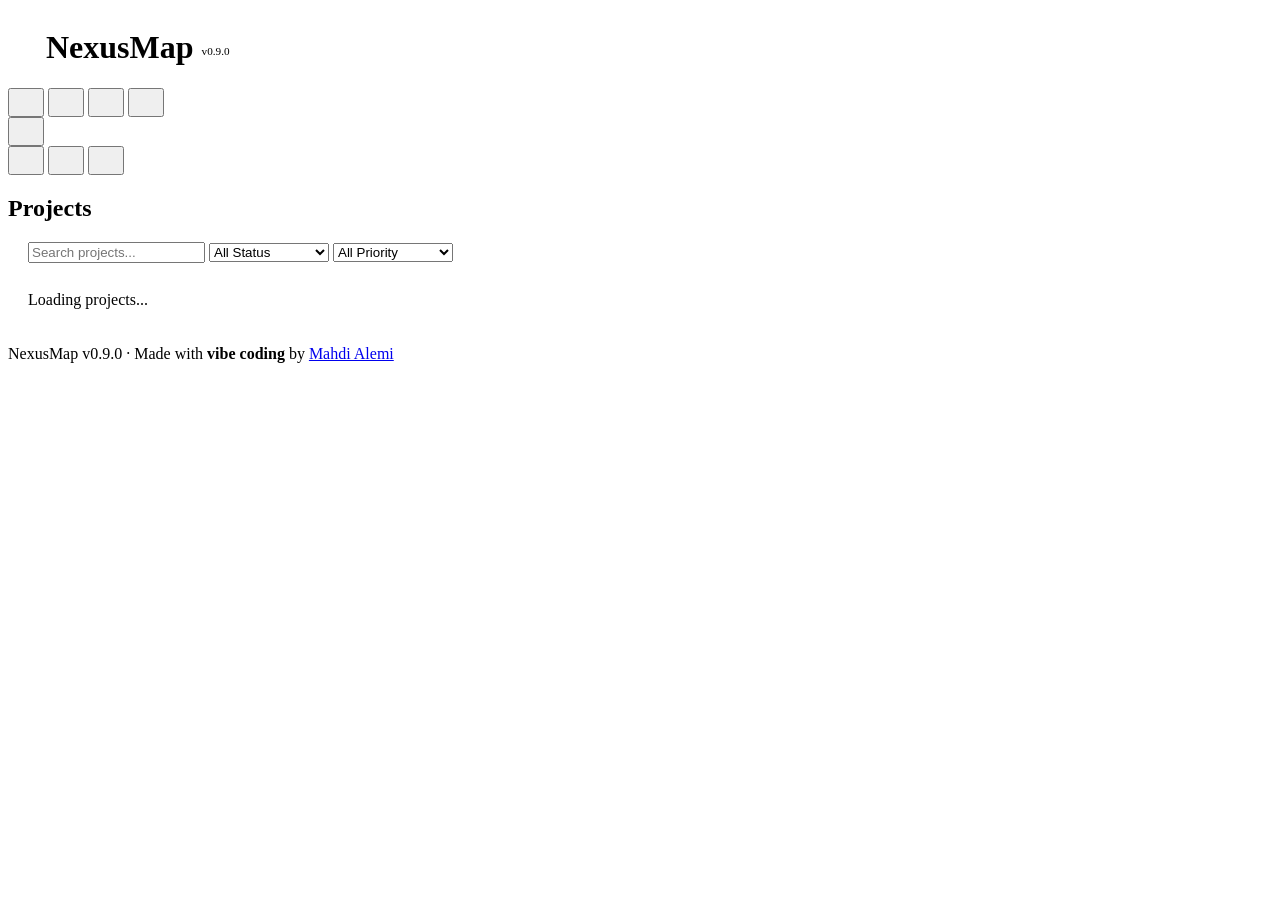
==== web/pages/index.html @ 62e46248 "fix: full IP in topology nodes, loading states, modal backdrop close, print stylesheet, CSRF meta ta" ====
<!DOCTYPE html>
<html lang="en">
<head>
    <meta charset="UTF-8">
    <meta name="viewport" content="width=device-width, initial-scale=1.0">
    <title>Projects - NexusMap</title>
    <link rel="icon" href="/static/favicon.svg" type="image/svg+xml">
    <link rel="stylesheet" href="/static/css/app.css">
    <meta name="csrf-token" content="{{.CSRFToken}}">
</head>
<body>
        <div class="header">
        <a href="/" style="display:flex;align-items:center;gap:10px;text-decoration:none;color:inherit;">
            <svg width="28" height="28" viewBox="0 0 32 32"><use href="#icon-logo"/></svg>
            <h1>NexusMap <span style="font-size:0.7rem;font-weight:400;color:var(--text-muted);vertical-align:middle;">v0.9.0</span></h1>
        </a>
        <div class="header-nav">
            <span id="user-info"></span>
        </div>
    </div>

    <div class="project-body">
        <nav class="sidebar">
            <button class="sidebar-btn" title="All Projects" data-action="showAllProjects">
                <svg width="20" height="20" viewBox="0 0 24 24" fill="none" stroke="currentColor" stroke-width="2" stroke-linecap="round" stroke-linejoin="round"><use href="#icon-folder"/></svg>
            </button>
            <button class="sidebar-btn" title="New Project" data-action="showCreateModal">
                <svg width="20" height="20" viewBox="0 0 24 24" fill="none" stroke="currentColor" stroke-width="2" stroke-linecap="round" stroke-linejoin="round"><use href="#icon-plus"/></svg>
            </button>
            <button class="sidebar-btn" title="Global Stats" data-action="showGlobalStats">
                <svg width="20" height="20" viewBox="0 0 24 24" fill="none" stroke="currentColor" stroke-width="2" stroke-linecap="round" stroke-linejoin="round"><use href="#icon-bar-chart"/></svg>
            </button>
            <button class="sidebar-btn" title="Tags" data-action="showTagCloud">
                <svg width="20" height="20" viewBox="0 0 24 24" fill="none" stroke="currentColor" stroke-width="2" stroke-linecap="round" stroke-linejoin="round"><use href="#icon-tag"/></svg>
            </button>
            <div class="sidebar-spacer"></div>
            <div class="sidebar-separator"></div>
            <div class="notif-wrap">
                <button class="sidebar-btn" data-action="toggleNotifications" title="Notifications">
                    <svg width="20" height="20" viewBox="0 0 24 24" fill="none" stroke="currentColor" stroke-width="2" stroke-linecap="round" stroke-linejoin="round"><use href="#icon-bell"/></svg>
                    <span class="notif-badge" id="notif-badge" style="display:none;">0</span>
                </button>
                <div class="notif-dropdown" id="notif-dropdown" style="display:none;">
                    <div class="notif-dropdown-header">
                        <span>Notifications</span>
                        <button class="notif-mark-btn" data-action="markNotifsRead">Mark all read</button>
                    </div>
                    <div class="notif-list" id="notif-list">
                        <div class="notif-empty">No notifications</div>
                    </div>
                </div>
            </div>
            <button class="sidebar-btn" title="About" data-action="showAboutModal">
                <svg width="20" height="20" viewBox="0 0 24 24" fill="none" stroke="currentColor" stroke-width="2" stroke-linecap="round" stroke-linejoin="round"><use href="#icon-info"/></svg>
            </button>
            <button class="sidebar-btn" title="Toggle Theme" data-action="toggleTheme">
                <svg width="20" height="20" viewBox="0 0 24 24" fill="none" stroke="currentColor" stroke-width="2" stroke-linecap="round" stroke-linejoin="round"><use href="#icon-moon"/></svg>
            </button>
            <button class="sidebar-btn" id="admin-link" title="Admin" data-action="goToAdmin" style="display:none;">
                <svg width="20" height="20" viewBox="0 0 24 24" fill="none" stroke="currentColor" stroke-width="2" stroke-linecap="round" stroke-linejoin="round"><use href="#icon-shield"/></svg>
            </button>
            <button class="sidebar-btn" title="Logout" data-action="logout">
                <svg width="20" height="20" viewBox="0 0 24 24" fill="none" stroke="currentColor" stroke-width="2" stroke-linecap="round" stroke-linejoin="round"><use href="#icon-logout"/></svg>
            </button>
        </nav>
        <div class="main-area">
            <div id="toast-container" class="toast-container"></div>

            <div class="card">
                <div class="card-header">
                    <h2 class="card-title">Projects</h2>
                </div>

                <div class="toolbar" style="padding:0 20px 12px;">
                    <input type="text" id="search-projects" class="form-control search-box" placeholder="Search projects..." data-action="filterProjects">
                    <select id="filter-status" class="form-control" data-action="filterProjects" style="width:auto;min-width:120px;">
                        <option value="">All Status</option>
                        <option value="active">Active</option>
                        <option value="archived">Archived</option>
                        <option value="completed">Completed</option>
                    </select>
                    <select id="filter-priority" class="form-control" data-action="filterProjects" style="width:auto;min-width:120px;">
                        <option value="">All Priority</option>
                        <option value="low">Low</option>
                        <option value="medium">Medium</option>
                        <option value="high">High</option>
                        <option value="critical">Critical</option>
                    </select>
                </div>

                <div id="projects-grid" class="grid grid-3" style="padding:0 20px 20px;">
                    <div class="empty-state">
                        <div class="spinner"></div>
                        <p>Loading projects...</p>
                    </div>
                </div>
            </div>
        </div>
    </div>

    <!-- Create Project Modal -->
    <div id="create-modal" class="modal-overlay" style="display: none;">
        <div class="modal" style="max-width: 520px;">
            <div class="modal-header">
                <div style="display:flex;align-items:center;gap:12px;">
                    <div style="width:40px;height:40px;border-radius:10px;background:rgba(59,130,246,0.15);display:flex;align-items:center;justify-content:center;">
                        <svg width="20" height="20" viewBox="0 0 24 24" fill="none" stroke="currentColor" stroke-width="2" style="color:var(--accent);"><use href="#icon-folder-plus"/></svg>
                    </div>
                    <div>
                        <h3 style="margin:0;">New Project</h3>
                        <p style="font-size:0.8rem;color:var(--text-muted);margin:0;">Create a project to organize your scans</p>
                    </div>
                </div>
            </div>
            <form id="create-form" style="padding: 20px 20px 24px;">
                <div class="form-group">
                    <label>Project Name</label>
                    <input type="text" id="project-name" class="form-control" required placeholder="e.g. Network Audit Q1" autocomplete="off">
                </div>
                <div class="form-group">
                    <label>Description <span style="color:var(--text-muted);">(optional)</span></label>
                    <textarea id="project-desc" class="form-control" rows="2" placeholder="Brief description..." style="resize:vertical;min-height:50px;"></textarea>
                </div>
                <div style="display:grid;grid-template-columns:1fr 1fr;gap:12px;">
                    <div class="form-group">
                        <label>Status</label>
                        <select id="create-status" class="form-control">
                            <option value="active">Active</option>
                            <option value="archived">Archived</option>
                            <option value="completed">Completed</option>
                        </select>
                    </div>
                    <div class="form-group">
                        <label>Priority</label>
                        <select id="create-priority" class="form-control">
                            <option value="low">Low</option>
                            <option value="medium" selected>Medium</option>
                            <option value="high">High</option>
                            <option value="critical">Critical</option>
                        </select>
                    </div>
                    <div class="form-group">
                        <label>Client <span style="color:var(--text-muted);">(optional)</span></label>
                        <input type="text" id="create-client" class="form-control" placeholder="e.g. Acme Corp">
                    </div>
                    <div class="form-group">
                        <label>Owner</label>
                        <select id="create-owner" class="form-control"></select>
                    </div>
                    <div class="form-group">
                        <label>Tags <span style="color:var(--text-muted);">(comma-separated)</span></label>
                        <input type="text" id="create-tags" class="form-control" placeholder="e.g. external,urgent">
                    </div>
                    <div class="form-group">
                        <label>Due Date <span style="color:var(--text-muted);">(optional)</span></label>
                        <input type="date" id="create-due" class="form-control">
                    </div>
                </div>
                <div id="create-error" style="padding:10px 12px;background:rgba(239,68,68,0.1);border-radius:8px;color:#ef4444;font-size:0.85rem;margin-bottom:16px;display:none;"></div>
                <div style="display: flex; gap: 10px; justify-content: flex-end;">
                    <button type="button" class="btn btn-secondary" data-action="hideCreateModal">Cancel</button>
                    <button type="submit" class="btn btn-primary">
                        <svg width="14" height="14" viewBox="0 0 24 24" fill="none" stroke="currentColor" stroke-width="2" style="vertical-align:-1px;margin-right:4px;"><use href="#icon-folder-plus"/></svg>
                        Create Project
                    </button>
                </div>
            </form>
        </div>
    </div>

    <!-- Edit Project Modal -->
    <div id="edit-modal" class="modal-overlay" style="display: none;">
        <div class="modal" style="max-width: 520px;">
            <div class="modal-header">
                <div style="display:flex;align-items:center;gap:12px;">
                    <div style="width:40px;height:40px;border-radius:10px;background:rgba(59,130,246,0.15);display:flex;align-items:center;justify-content:center;">
                        <svg width="20" height="20" viewBox="0 0 24 24" fill="none" stroke="currentColor" stroke-width="2" style="color:var(--accent);"><use href="#icon-edit"/></svg>
                    </div>
                    <div>
                        <h3 style="margin:0;">Edit Project</h3>
                        <p style="font-size:0.8rem;color:var(--text-muted);margin:0;">Update project details</p>
                    </div>
                </div>
                <button class="modal-close" data-action="hideEditProjectModal">&times;</button>
            </div>
            <form id="edit-form" style="padding: 20px 20px 24px;">
                <input type="hidden" id="edit-project-id">
                <div class="form-group">
                    <label>Project Name</label>
                    <input type="text" id="edit-project-name" class="form-control" required autocomplete="off">
                </div>
                <div class="form-group">
                    <label>Description <span style="color:var(--text-muted);">(optional)</span></label>
                    <textarea id="edit-project-desc" class="form-control" rows="2" style="resize:vertical;min-height:50px;"></textarea>
                </div>
                <div style="display:grid;grid-template-columns:1fr 1fr;gap:12px;">
                    <div class="form-group">
                        <label>Status</label>
                        <select id="edit-status" class="form-control">
                            <option value="active">Active</option>
                            <option value="archived">Archived</option>
                            <option value="completed">Completed</option>
                        </select>
                    </div>
                    <div class="form-group">
                        <label>Priority</label>
                        <select id="edit-priority" class="form-control">
                            <option value="low">Low</option>
                            <option value="medium">Medium</option>
                            <option value="high">High</option>
                            <option value="critical">Critical</option>
                        </select>
                    </div>
                    <div class="form-group">
                        <label>Client <span style="color:var(--text-muted);">(optional)</span></label>
                        <input type="text" id="edit-client" class="form-control" placeholder="e.g. Acme Corp">
                    </div>
                    <div class="form-group">
                        <label>Owner</label>
                        <select id="edit-owner" class="form-control"></select>
                    </div>
                    <div class="form-group">
                        <label>Tags <span style="color:var(--text-muted);">(comma-separated)</span></label>
                        <input type="text" id="edit-tags" class="form-control" placeholder="e.g. external,urgent">
                    </div>
                    <div class="form-group">
                        <label>Due Date <span style="color:var(--text-muted);">(optional)</span></label>
                        <input type="date" id="edit-due" class="form-control">
                    </div>
                </div>
                <div id="edit-error" style="padding:10px 12px;background:rgba(239,68,68,0.1);border-radius:8px;color:#ef4444;font-size:0.85rem;margin-bottom:16px;display:none;"></div>
                <div style="display: flex; gap: 10px; justify-content: flex-end;">
                    <button type="button" class="btn btn-secondary" data-action="hideEditProjectModal">Cancel</button>
                    <button type="submit" class="btn btn-primary">Save Changes</button>
                </div>
            </form>
        </div>
    </div>

    <!-- Delete Confirm Modal -->
    <div id="delete-modal" class="modal-overlay" style="display: none;">
        <div class="modal" style="max-width: 420px;">
            <div class="modal-header">
                <h3>Delete Project</h3>
                <button class="modal-close" data-action="hideDeleteModal">&times;</button>
            </div>
            <div style="padding: 24px;">
                <p style="margin-bottom: 20px; line-height: 1.6;">Are you sure you want to delete <strong id="delete-project-name"></strong>? This action cannot be undone and will remove all associated scans, hosts, and data.</p>
                <div style="display: flex; gap: 10px; justify-content: flex-end;">
                    <button type="button" class="btn btn-secondary" data-action="hideDeleteModal">Cancel</button>
                    <button type="button" class="btn btn-danger" id="delete-confirm-btn" data-action="confirmDeleteProject">Delete</button>
                </div>
            </div>
        </div>
    </div>

    <!-- Global Stats Modal -->
    <div id="global-stats-modal" class="modal-overlay" style="display: none;">
        <div class="modal" style="max-width: 560px;">
            <div class="modal-header">
                <div style="display:flex;align-items:center;gap:12px;">
                    <div style="width:40px;height:40px;border-radius:10px;background:rgba(59,130,246,0.15);display:flex;align-items:center;justify-content:center;">
                        <svg width="20" height="20" viewBox="0 0 24 24" fill="none" stroke="currentColor" stroke-width="2" style="color:var(--accent);"><use href="#icon-bar-chart"/></svg>
                    </div>
                    <div>
                        <h3 style="margin:0;">Global Stats</h3>
                        <p style="font-size:0.8rem;color:var(--text-muted);margin:0;">Overview across all projects</p>
                    </div>
                </div>
                <button class="modal-close" data-action="hideGlobalStats">&times;</button>
            </div>
            <div id="global-stats-body" style="padding: 20px 24px;">
                <div class="spinner" style="margin:20px auto;"></div>
            </div>
        </div>
    </div>

    <!-- Tags Cloud Modal -->
    <div id="tag-cloud-modal" class="modal-overlay" style="display: none;">
        <div class="modal" style="max-width: 480px;">
            <div class="modal-header">
                <div style="display:flex;align-items:center;gap:12px;">
                    <div style="width:40px;height:40px;border-radius:10px;background:rgba(59,130,246,0.15);display:flex;align-items:center;justify-content:center;">
                        <svg width="20" height="20" viewBox="0 0 24 24" fill="none" stroke="currentColor" stroke-width="2" style="color:var(--accent);"><use href="#icon-tag"/></svg>
                    </div>
                    <div>
                        <h3 style="margin:0;">Tags</h3>
                        <p style="font-size:0.8rem;color:var(--text-muted);margin:0;">Click a tag to filter projects</p>
                    </div>
                </div>
                <button class="modal-close" data-action="hideTagCloud">&times;</button>
            </div>
            <div id="tag-cloud-body" style="padding: 20px 24px;">
                <div class="spinner" style="margin:20px auto;"></div>
            </div>
        </div>
    </div>

    <script src="/static/js/app.js"></script>
    <script src="/static/js/index.js"></script>
    <style>
        .tag-chip:hover {
            transform: scale(1.05);
            opacity: 0.9;
            box-shadow: 0 3px 10px rgba(0,0,0,0.15) !important;
        }
        .footer a { transition: color 0.2s, border-color 0.2s; }
        .footer a:hover { color: var(--accent) !important; border-color: var(--accent) !important; }
    </style>

    <!-- About Modal -->
    <div id="about-modal" class="modal-overlay" style="display: none;">
        <div class="modal" style="max-width: 480px;">
            <div class="modal-header">
                <h3>About NexusMap</h3>
                <button class="modal-close" data-action="hideAboutModal">&times;</button>
            </div>
            <div style="padding: 24px; text-align: center;">
                <div style="margin-bottom: 20px;">
                    <svg width="48" height="48" viewBox="0 0 24 24" fill="none" stroke="currentColor" stroke-width="1.5" style="color: var(--cyan);">
                        <use href="#icon-shield"/>
                    </svg>
                </div>
                <h2 style="font-size: 1.4rem; margin-bottom: 4px;">NexusMap</h2>
                <p style="color: var(--text-muted); font-size: 0.85rem; margin-bottom: 24px;">Version 0.9.0 &middot; Network Scanner &amp; Asset Management</p>
                <div style="background: var(--bg-input); border-radius: 10px; padding: 20px; text-align: left; margin-bottom: 20px;">
                    <h4 style="font-size: 0.9rem; font-weight: 600; margin-bottom: 12px; color: var(--cyan);">What it does</h4>
                    <p style="font-size: 0.85rem; color: var(--text); line-height: 1.7;">
                        NexusMap is a network scanner management platform. It allows you to create projects, run Nmap scans, manage scan profiles, and consolidate results in one centralized dashboard. Built for security professionals who need to organize and track their network assessments efficiently.
                    </p>
                </div>
                <div style="background: var(--bg-input); border-radius: 10px; padding: 20px; text-align: left; margin-bottom: 20px;">
                    <h4 style="font-size: 0.9rem; font-weight: 600; margin-bottom: 12px; color: var(--cyan);">How it was built</h4>
                    <p style="font-size: 0.85rem; color: var(--text); line-height: 1.7; margin-bottom: 8px;">
                        This project was built using <strong>Vibe Coding</strong> &mdash; an AI-assisted development approach where the entire codebase was generated through natural language conversation.
                    </p>
                    <p style="font-size: 0.85rem; color: var(--text); line-height: 1.7;">
                        Powered by <strong>OpenCode</strong> CLI with the <strong>Big Pickle</strong> model.
                    </p>
                </div>
                <div style="display: flex; justify-content: center; gap: 16px; margin-bottom: 20px;">
                    <div style="text-align: center;"><div style="font-size: 1.2rem; font-weight: 700; color: var(--cyan);">Go</div><div style="font-size: 0.7rem; color: var(--text-muted);">Backend</div></div>
                    <div style="color: var(--border);">&middot;</div>
                    <div style="text-align: center;"><div style="font-size: 1.2rem; font-weight: 700; color: var(--cyan);">SQLite</div><div style="font-size: 0.7rem; color: var(--text-muted);">Database</div></div>
                    <div style="color: var(--border);">&middot;</div>
                    <div style="text-align: center;"><div style="font-size: 1.2rem; font-weight: 700; color: var(--cyan);">Vanilla JS</div><div style="font-size: 0.7rem; color: var(--text-muted);">Frontend</div></div>
                </div>
                <p style="font-size: 0.75rem; color: var(--text-muted); margin-top: 16px;">
                    Developed by <a href="https://github.com/mahdialemi" target="_blank" rel="noopener noreferrer" style="color: var(--text); text-decoration: none; border-bottom: 1px solid var(--border);">Mahdi Alemi</a>
                </p>
            </div>
        </div>
    </div>

    <!-- Dashboard Modal -->
    <div id="dashboard-modal" class="modal-overlay" style="display: none;">
        <div class="modal" style="max-width: 520px;">
            <div class="modal-header">
                <div style="display:flex;align-items:center;gap:12px;">
                    <div style="width:40px;height:40px;border-radius:10px;background:rgba(59,130,246,0.15);display:flex;align-items:center;justify-content:center;">
                        <svg width="20" height="20" viewBox="0 0 24 24" fill="none" stroke="currentColor" stroke-width="2" style="color:var(--accent);"><use href="#icon-grid"/></svg>
                    </div>
                    <div>
                        <h3 style="margin:0;" id="dashboard-title">Project Dashboard</h3>
                        <p style="font-size:0.8rem;color:var(--text-muted);margin:0;" id="dashboard-subtitle">Project overview</p>
                    </div>
                </div>
                <button class="modal-close" data-action="hideProjectDashboard">&times;</button>
            </div>
            <div id="dashboard-body" style="padding: 20px 24px;">
                <div class="spinner" style="margin:20px auto;"></div>
            </div>
        </div>
    </div>

    <div class="footer">
        NexusMap v0.9.0 &middot; Made with <span style="font-weight:600;color:var(--accent);">vibe coding</span> by <a href="https://github.com/mahdialemi" target="_blank" rel="noopener noreferrer" class="footer-link">Mahdi Alemi</a>
    </div>
</body>
</html>
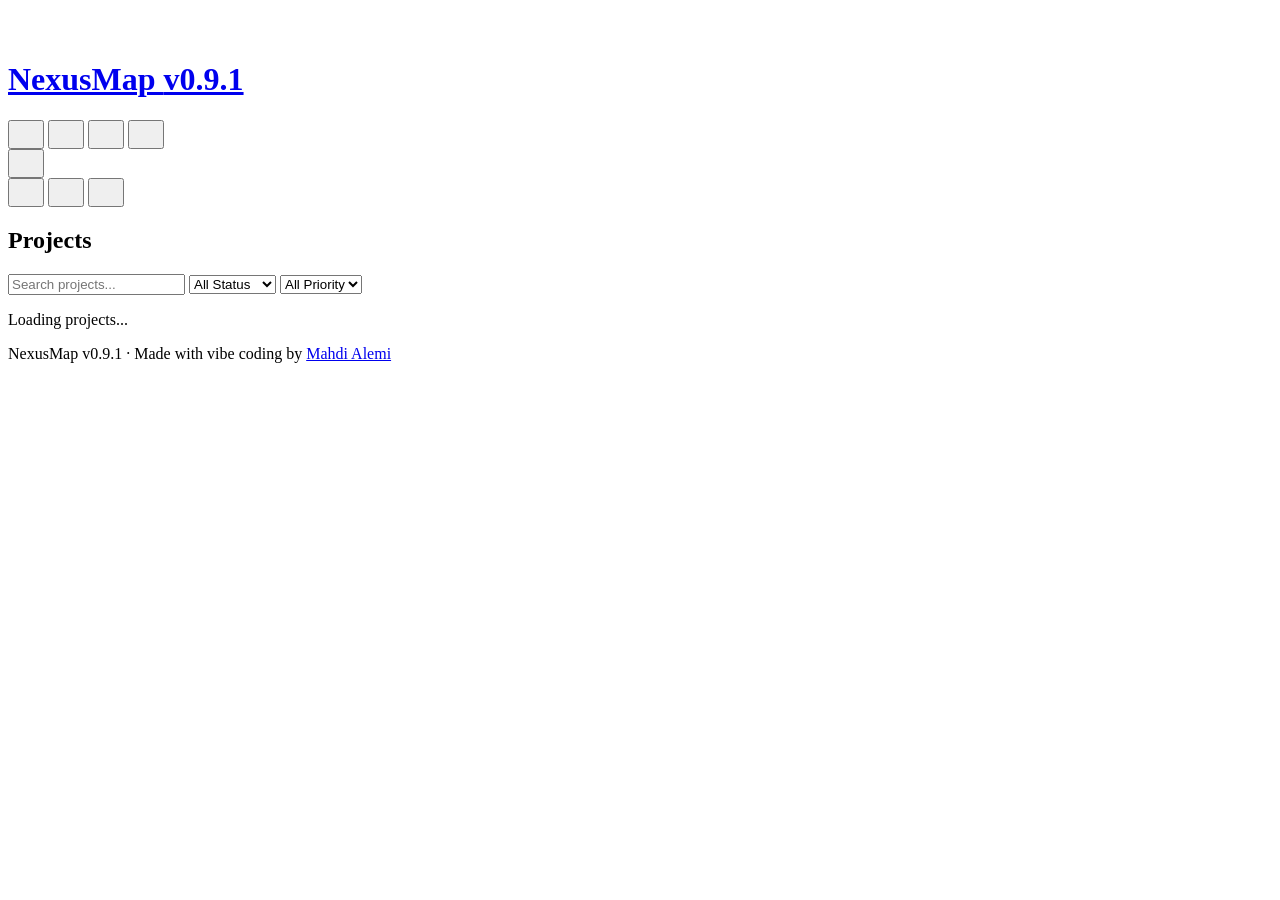
==== commit 6b85c5b8: "chore: bump version to v0.9.1" ====
--- a/web/pages/index.html
+++ b/web/pages/index.html
@@ -5,14 +5,13 @@
     <meta name="viewport" content="width=device-width, initial-scale=1.0">
     <title>Projects - NexusMap</title>
     <link rel="icon" href="/static/favicon.svg" type="image/svg+xml">
-    <link rel="stylesheet" href="/static/css/app.css">
-    <meta name="csrf-token" content="{{.CSRFToken}}">
+    <link rel="stylesheet" href="/static/css/index.css">
 </head>
 <body>
         <div class="header">
-        <a href="/" style="display:flex;align-items:center;gap:10px;text-decoration:none;color:inherit;">
+        <a href="/" class="header-link">
             <svg width="28" height="28" viewBox="0 0 32 32"><use href="#icon-logo"/></svg>
-            <h1>NexusMap <span style="font-size:0.7rem;font-weight:400;color:var(--text-muted);vertical-align:middle;">v0.9.0</span></h1>
+            <h1>NexusMap <span class="version-badge">v0.9.1</span></h1>
         </a>
         <div class="header-nav">
             <span id="user-info"></span>
@@ -71,15 +70,15 @@
                     <h2 class="card-title">Projects</h2>
                 </div>
 
-                <div class="toolbar" style="padding:0 20px 12px;">
+                <div class="toolbar tb-padded">
                     <input type="text" id="search-projects" class="form-control search-box" placeholder="Search projects..." data-action="filterProjects">
-                    <select id="filter-status" class="form-control" data-action="filterProjects" style="width:auto;min-width:120px;">
+                    <select id="filter-status" class="form-control filter-sel" data-action="filterProjects">
                         <option value="">All Status</option>
                         <option value="active">Active</option>
                         <option value="archived">Archived</option>
                         <option value="completed">Completed</option>
                     </select>
-                    <select id="filter-priority" class="form-control" data-action="filterProjects" style="width:auto;min-width:120px;">
+                    <select id="filter-priority" class="form-control filter-sel" data-action="filterProjects">
                         <option value="">All Priority</option>
                         <option value="low">Low</option>
                         <option value="medium">Medium</option>
@@ -88,7 +87,7 @@
                     </select>
                 </div>
 
-                <div id="projects-grid" class="grid grid-3" style="padding:0 20px 20px;">
+                <div id="projects-grid" class="grid grid-3 grid-padded">
                     <div class="empty-state">
                         <div class="spinner"></div>
                         <p>Loading projects...</p>
@@ -99,29 +98,29 @@
     </div>
 
     <!-- Create Project Modal -->
-    <div id="create-modal" class="modal-overlay" style="display: none;">
-        <div class="modal" style="max-width: 520px;">
-            <div class="modal-header">
-                <div style="display:flex;align-items:center;gap:12px;">
-                    <div style="width:40px;height:40px;border-radius:10px;background:rgba(59,130,246,0.15);display:flex;align-items:center;justify-content:center;">
-                        <svg width="20" height="20" viewBox="0 0 24 24" fill="none" stroke="currentColor" stroke-width="2" style="color:var(--accent);"><use href="#icon-folder-plus"/></svg>
-                    </div>
-                    <div>
-                        <h3 style="margin:0;">New Project</h3>
-                        <p style="font-size:0.8rem;color:var(--text-muted);margin:0;">Create a project to organize your scans</p>
-                    </div>
-                </div>
-            </div>
-            <form id="create-form" style="padding: 20px 20px 24px;">
+    <div id="create-modal" class="modal-overlay" style="display:none;">
+        <div class="modal modal-max-520">
+            <div class="modal-header">
+                <div class="modal-header-flex">
+                    <div class="modal-icon-box">
+                        <svg width="20" height="20" viewBox="0 0 24 24" fill="none" stroke="currentColor" stroke-width="2" class="modal-icon-svg"><use href="#icon-folder-plus"/></svg>
+                    </div>
+                    <div>
+                        <h3 class="modal-h3">New Project</h3>
+                        <p class="modal-subtitle">Create a project to organize your scans</p>
+                    </div>
+                </div>
+            </div>
+            <form id="create-form" class="modal-form-pad">
                 <div class="form-group">
                     <label>Project Name</label>
                     <input type="text" id="project-name" class="form-control" required placeholder="e.g. Network Audit Q1" autocomplete="off">
                 </div>
                 <div class="form-group">
-                    <label>Description <span style="color:var(--text-muted);">(optional)</span></label>
-                    <textarea id="project-desc" class="form-control" rows="2" placeholder="Brief description..." style="resize:vertical;min-height:50px;"></textarea>
-                </div>
-                <div style="display:grid;grid-template-columns:1fr 1fr;gap:12px;">
+                    <label>Description <span class="opt-label">(optional)</span></label>
+                    <textarea id="project-desc" class="form-control modal-textarea" rows="2" placeholder="Brief description..."></textarea>
+                </div>
+                <div class="modal-grid">
                     <div class="form-group">
                         <label>Status</label>
                         <select id="create-status" class="form-control">
@@ -140,7 +139,7 @@
                         </select>
                     </div>
                     <div class="form-group">
-                        <label>Client <span style="color:var(--text-muted);">(optional)</span></label>
+                        <label>Client <span class="opt-label">(optional)</span></label>
                         <input type="text" id="create-client" class="form-control" placeholder="e.g. Acme Corp">
                     </div>
                     <div class="form-group">
@@ -148,19 +147,19 @@
                         <select id="create-owner" class="form-control"></select>
                     </div>
                     <div class="form-group">
-                        <label>Tags <span style="color:var(--text-muted);">(comma-separated)</span></label>
+                        <label>Tags <span class="opt-label">(comma-separated)</span></label>
                         <input type="text" id="create-tags" class="form-control" placeholder="e.g. external,urgent">
                     </div>
                     <div class="form-group">
-                        <label>Due Date <span style="color:var(--text-muted);">(optional)</span></label>
+                        <label>Due Date <span class="opt-label">(optional)</span></label>
                         <input type="date" id="create-due" class="form-control">
                     </div>
                 </div>
-                <div id="create-error" style="padding:10px 12px;background:rgba(239,68,68,0.1);border-radius:8px;color:#ef4444;font-size:0.85rem;margin-bottom:16px;display:none;"></div>
-                <div style="display: flex; gap: 10px; justify-content: flex-end;">
+                <div id="create-error" class="modal-error"></div>
+                <div class="modal-actions">
                     <button type="button" class="btn btn-secondary" data-action="hideCreateModal">Cancel</button>
                     <button type="submit" class="btn btn-primary">
-                        <svg width="14" height="14" viewBox="0 0 24 24" fill="none" stroke="currentColor" stroke-width="2" style="vertical-align:-1px;margin-right:4px;"><use href="#icon-folder-plus"/></svg>
+                        <svg width="14" height="14" viewBox="0 0 24 24" fill="none" stroke="currentColor" stroke-width="2" class="btn-icon-svg"><use href="#icon-folder-plus"/></svg>
                         Create Project
                     </button>
                 </div>
@@ -169,31 +168,31 @@
     </div>
 
     <!-- Edit Project Modal -->
-    <div id="edit-modal" class="modal-overlay" style="display: none;">
-        <div class="modal" style="max-width: 520px;">
-            <div class="modal-header">
-                <div style="display:flex;align-items:center;gap:12px;">
-                    <div style="width:40px;height:40px;border-radius:10px;background:rgba(59,130,246,0.15);display:flex;align-items:center;justify-content:center;">
-                        <svg width="20" height="20" viewBox="0 0 24 24" fill="none" stroke="currentColor" stroke-width="2" style="color:var(--accent);"><use href="#icon-edit"/></svg>
-                    </div>
-                    <div>
-                        <h3 style="margin:0;">Edit Project</h3>
-                        <p style="font-size:0.8rem;color:var(--text-muted);margin:0;">Update project details</p>
+    <div id="edit-modal" class="modal-overlay" style="display:none;">
+        <div class="modal modal-max-520">
+            <div class="modal-header">
+                <div class="modal-header-flex">
+                    <div class="modal-icon-box">
+                        <svg width="20" height="20" viewBox="0 0 24 24" fill="none" stroke="currentColor" stroke-width="2" class="modal-icon-svg"><use href="#icon-edit"/></svg>
+                    </div>
+                    <div>
+                        <h3 class="modal-h3">Edit Project</h3>
+                        <p class="modal-subtitle">Update project details</p>
                     </div>
                 </div>
                 <button class="modal-close" data-action="hideEditProjectModal">&times;</button>
             </div>
-            <form id="edit-form" style="padding: 20px 20px 24px;">
+            <form id="edit-form" class="modal-form-pad">
                 <input type="hidden" id="edit-project-id">
                 <div class="form-group">
                     <label>Project Name</label>
                     <input type="text" id="edit-project-name" class="form-control" required autocomplete="off">
                 </div>
                 <div class="form-group">
-                    <label>Description <span style="color:var(--text-muted);">(optional)</span></label>
-                    <textarea id="edit-project-desc" class="form-control" rows="2" style="resize:vertical;min-height:50px;"></textarea>
-                </div>
-                <div style="display:grid;grid-template-columns:1fr 1fr;gap:12px;">
+                    <label>Description <span class="opt-label">(optional)</span></label>
+                    <textarea id="edit-project-desc" class="form-control modal-textarea" rows="2"></textarea>
+                </div>
+                <div class="modal-grid">
                     <div class="form-group">
                         <label>Status</label>
                         <select id="edit-status" class="form-control">
@@ -212,7 +211,7 @@
                         </select>
                     </div>
                     <div class="form-group">
-                        <label>Client <span style="color:var(--text-muted);">(optional)</span></label>
+                        <label>Client <span class="opt-label">(optional)</span></label>
                         <input type="text" id="edit-client" class="form-control" placeholder="e.g. Acme Corp">
                     </div>
                     <div class="form-group">
@@ -220,16 +219,16 @@
                         <select id="edit-owner" class="form-control"></select>
                     </div>
                     <div class="form-group">
-                        <label>Tags <span style="color:var(--text-muted);">(comma-separated)</span></label>
+                        <label>Tags <span class="opt-label">(comma-separated)</span></label>
                         <input type="text" id="edit-tags" class="form-control" placeholder="e.g. external,urgent">
                     </div>
                     <div class="form-group">
-                        <label>Due Date <span style="color:var(--text-muted);">(optional)</span></label>
+                        <label>Due Date <span class="opt-label">(optional)</span></label>
                         <input type="date" id="edit-due" class="form-control">
                     </div>
                 </div>
-                <div id="edit-error" style="padding:10px 12px;background:rgba(239,68,68,0.1);border-radius:8px;color:#ef4444;font-size:0.85rem;margin-bottom:16px;display:none;"></div>
-                <div style="display: flex; gap: 10px; justify-content: flex-end;">
+                <div id="edit-error" class="modal-error"></div>
+                <div class="modal-actions">
                     <button type="button" class="btn btn-secondary" data-action="hideEditProjectModal">Cancel</button>
                     <button type="submit" class="btn btn-primary">Save Changes</button>
                 </div>
@@ -238,15 +237,15 @@
     </div>
 
     <!-- Delete Confirm Modal -->
-    <div id="delete-modal" class="modal-overlay" style="display: none;">
-        <div class="modal" style="max-width: 420px;">
+    <div id="delete-modal" class="modal-overlay" style="display:none;">
+        <div class="modal modal-max-420">
             <div class="modal-header">
                 <h3>Delete Project</h3>
                 <button class="modal-close" data-action="hideDeleteModal">&times;</button>
             </div>
-            <div style="padding: 24px;">
-                <p style="margin-bottom: 20px; line-height: 1.6;">Are you sure you want to delete <strong id="delete-project-name"></strong>? This action cannot be undone and will remove all associated scans, hosts, and data.</p>
-                <div style="display: flex; gap: 10px; justify-content: flex-end;">
+            <div class="del-body">
+                <p class="del-text">Are you sure you want to delete <strong id="delete-project-name"></strong>? This action cannot be undone and will remove all associated scans, hosts, and data.</p>
+                <div class="modal-actions">
                     <button type="button" class="btn btn-secondary" data-action="hideDeleteModal">Cancel</button>
                     <button type="button" class="btn btn-danger" id="delete-confirm-btn" data-action="confirmDeleteProject">Delete</button>
                 </div>
@@ -255,126 +254,109 @@
     </div>
 
     <!-- Global Stats Modal -->
-    <div id="global-stats-modal" class="modal-overlay" style="display: none;">
-        <div class="modal" style="max-width: 560px;">
-            <div class="modal-header">
-                <div style="display:flex;align-items:center;gap:12px;">
-                    <div style="width:40px;height:40px;border-radius:10px;background:rgba(59,130,246,0.15);display:flex;align-items:center;justify-content:center;">
-                        <svg width="20" height="20" viewBox="0 0 24 24" fill="none" stroke="currentColor" stroke-width="2" style="color:var(--accent);"><use href="#icon-bar-chart"/></svg>
-                    </div>
-                    <div>
-                        <h3 style="margin:0;">Global Stats</h3>
-                        <p style="font-size:0.8rem;color:var(--text-muted);margin:0;">Overview across all projects</p>
+    <div id="global-stats-modal" class="modal-overlay" style="display:none;">
+        <div class="modal modal-max-560">
+            <div class="modal-header">
+                <div class="modal-header-flex">
+                    <div class="modal-icon-box">
+                        <svg width="20" height="20" viewBox="0 0 24 24" fill="none" stroke="currentColor" stroke-width="2" class="modal-icon-svg"><use href="#icon-bar-chart"/></svg>
+                    </div>
+                    <div>
+                        <h3 class="modal-h3">Global Stats</h3>
+                        <p class="modal-subtitle">Overview across all projects</p>
                     </div>
                 </div>
                 <button class="modal-close" data-action="hideGlobalStats">&times;</button>
             </div>
-            <div id="global-stats-body" style="padding: 20px 24px;">
-                <div class="spinner" style="margin:20px auto;"></div>
+            <div id="global-stats-body" class="modal-body-pad">
+                <div class="spinner spinner-center"></div>
             </div>
         </div>
     </div>
 
     <!-- Tags Cloud Modal -->
-    <div id="tag-cloud-modal" class="modal-overlay" style="display: none;">
-        <div class="modal" style="max-width: 480px;">
-            <div class="modal-header">
-                <div style="display:flex;align-items:center;gap:12px;">
-                    <div style="width:40px;height:40px;border-radius:10px;background:rgba(59,130,246,0.15);display:flex;align-items:center;justify-content:center;">
-                        <svg width="20" height="20" viewBox="0 0 24 24" fill="none" stroke="currentColor" stroke-width="2" style="color:var(--accent);"><use href="#icon-tag"/></svg>
-                    </div>
-                    <div>
-                        <h3 style="margin:0;">Tags</h3>
-                        <p style="font-size:0.8rem;color:var(--text-muted);margin:0;">Click a tag to filter projects</p>
+    <div id="tag-cloud-modal" class="modal-overlay" style="display:none;">
+        <div class="modal modal-max-480">
+            <div class="modal-header">
+                <div class="modal-header-flex">
+                    <div class="modal-icon-box">
+                        <svg width="20" height="20" viewBox="0 0 24 24" fill="none" stroke="currentColor" stroke-width="2" class="modal-icon-svg"><use href="#icon-tag"/></svg>
+                    </div>
+                    <div>
+                        <h3 class="modal-h3">Tags</h3>
+                        <p class="modal-subtitle">Click a tag to filter projects</p>
                     </div>
                 </div>
                 <button class="modal-close" data-action="hideTagCloud">&times;</button>
             </div>
-            <div id="tag-cloud-body" style="padding: 20px 24px;">
-                <div class="spinner" style="margin:20px auto;"></div>
+            <div id="tag-cloud-body" class="modal-body-pad">
+                <div class="spinner spinner-center"></div>
             </div>
         </div>
     </div>
 
     <script src="/static/js/app.js"></script>
     <script src="/static/js/index.js"></script>
-    <style>
-        .tag-chip:hover {
-            transform: scale(1.05);
-            opacity: 0.9;
-            box-shadow: 0 3px 10px rgba(0,0,0,0.15) !important;
-        }
-        .footer a { transition: color 0.2s, border-color 0.2s; }
-        .footer a:hover { color: var(--accent) !important; border-color: var(--accent) !important; }
-    </style>
 
     <!-- About Modal -->
-    <div id="about-modal" class="modal-overlay" style="display: none;">
-        <div class="modal" style="max-width: 480px;">
+    <div id="about-modal" class="modal-overlay" style="display:none;">
+        <div class="modal modal-max-480">
             <div class="modal-header">
                 <h3>About NexusMap</h3>
                 <button class="modal-close" data-action="hideAboutModal">&times;</button>
             </div>
-            <div style="padding: 24px; text-align: center;">
-                <div style="margin-bottom: 20px;">
-                    <svg width="48" height="48" viewBox="0 0 24 24" fill="none" stroke="currentColor" stroke-width="1.5" style="color: var(--cyan);">
+            <div class="about-body">
+                <div class="about-icon-wrap">
+                    <svg width="48" height="48" viewBox="0 0 24 24" fill="none" stroke="currentColor" stroke-width="1.5" class="about-icon-svg">
                         <use href="#icon-shield"/>
                     </svg>
                 </div>
-                <h2 style="font-size: 1.4rem; margin-bottom: 4px;">NexusMap</h2>
-                <p style="color: var(--text-muted); font-size: 0.85rem; margin-bottom: 24px;">Version 0.9.0 &middot; Network Scanner &amp; Asset Management</p>
-                <div style="background: var(--bg-input); border-radius: 10px; padding: 20px; text-align: left; margin-bottom: 20px;">
-                    <h4 style="font-size: 0.9rem; font-weight: 600; margin-bottom: 12px; color: var(--cyan);">What it does</h4>
-                    <p style="font-size: 0.85rem; color: var(--text); line-height: 1.7;">
-                        NexusMap is a network scanner management platform. It allows you to create projects, run Nmap scans, manage scan profiles, and consolidate results in one centralized dashboard. Built for security professionals who need to organize and track their network assessments efficiently.
-                    </p>
-                </div>
-                <div style="background: var(--bg-input); border-radius: 10px; padding: 20px; text-align: left; margin-bottom: 20px;">
-                    <h4 style="font-size: 0.9rem; font-weight: 600; margin-bottom: 12px; color: var(--cyan);">How it was built</h4>
-                    <p style="font-size: 0.85rem; color: var(--text); line-height: 1.7; margin-bottom: 8px;">
-                        This project was built using <strong>Vibe Coding</strong> &mdash; an AI-assisted development approach where the entire codebase was generated through natural language conversation.
-                    </p>
-                    <p style="font-size: 0.85rem; color: var(--text); line-height: 1.7;">
-                        Powered by <strong>OpenCode</strong> CLI with the <strong>Big Pickle</strong> model.
-                    </p>
-                </div>
-                <div style="display: flex; justify-content: center; gap: 16px; margin-bottom: 20px;">
-                    <div style="text-align: center;"><div style="font-size: 1.2rem; font-weight: 700; color: var(--cyan);">Go</div><div style="font-size: 0.7rem; color: var(--text-muted);">Backend</div></div>
-                    <div style="color: var(--border);">&middot;</div>
-                    <div style="text-align: center;"><div style="font-size: 1.2rem; font-weight: 700; color: var(--cyan);">SQLite</div><div style="font-size: 0.7rem; color: var(--text-muted);">Database</div></div>
-                    <div style="color: var(--border);">&middot;</div>
-                    <div style="text-align: center;"><div style="font-size: 1.2rem; font-weight: 700; color: var(--cyan);">Vanilla JS</div><div style="font-size: 0.7rem; color: var(--text-muted);">Frontend</div></div>
-                </div>
-                <p style="font-size: 0.75rem; color: var(--text-muted); margin-top: 16px;">
-                    Developed by <a href="https://github.com/mahdialemi" target="_blank" rel="noopener noreferrer" style="color: var(--text); text-decoration: none; border-bottom: 1px solid var(--border);">Mahdi Alemi</a>
-                </p>
+                <h2 class="about-title">NexusMap</h2>
+                <p class="about-version">Version 0.9.0 &middot; Network Scanner &amp; Asset Management</p>
+                <div class="about-card">
+                    <h4>What it does</h4>
+                    <p>NexusMap is a network scanner management platform. It allows you to create projects, run Nmap scans, manage scan profiles, and consolidate results in one centralized dashboard. Built for security professionals who need to organize and track their network assessments efficiently.</p>
+                </div>
+                <div class="about-card">
+                    <h4>How it was built</h4>
+                    <p>This project was built using <strong>Vibe Coding</strong> &mdash; an AI-assisted development approach where the entire codebase was generated through natural language conversation.</p>
+                    <p>Powered by <strong>OpenCode</strong> CLI with the <strong>Big Pickle</strong> model.</p>
+                </div>
+                <div class="about-tech">
+                    <div class="about-tech-item"><div>Go</div><div>Backend</div></div>
+                    <div class="about-tech-sep">&middot;</div>
+                    <div class="about-tech-item"><div>SQLite</div><div>Database</div></div>
+                    <div class="about-tech-sep">&middot;</div>
+                    <div class="about-tech-item"><div>Vanilla JS</div><div>Frontend</div></div>
+                </div>
+                <p class="about-footer">Developed by <a href="https://github.com/mahdialemi" target="_blank" rel="noopener noreferrer" class="about-link">Mahdi Alemi</a></p>
             </div>
         </div>
     </div>
 
     <!-- Dashboard Modal -->
-    <div id="dashboard-modal" class="modal-overlay" style="display: none;">
-        <div class="modal" style="max-width: 520px;">
-            <div class="modal-header">
-                <div style="display:flex;align-items:center;gap:12px;">
-                    <div style="width:40px;height:40px;border-radius:10px;background:rgba(59,130,246,0.15);display:flex;align-items:center;justify-content:center;">
-                        <svg width="20" height="20" viewBox="0 0 24 24" fill="none" stroke="currentColor" stroke-width="2" style="color:var(--accent);"><use href="#icon-grid"/></svg>
-                    </div>
-                    <div>
-                        <h3 style="margin:0;" id="dashboard-title">Project Dashboard</h3>
-                        <p style="font-size:0.8rem;color:var(--text-muted);margin:0;" id="dashboard-subtitle">Project overview</p>
+    <div id="dashboard-modal" class="modal-overlay" style="display:none;">
+        <div class="modal modal-max-520">
+            <div class="modal-header">
+                <div class="modal-header-flex">
+                    <div class="modal-icon-box">
+                        <svg width="20" height="20" viewBox="0 0 24 24" fill="none" stroke="currentColor" stroke-width="2" class="modal-icon-svg"><use href="#icon-grid"/></svg>
+                    </div>
+                    <div>
+                        <h3 class="modal-m0" id="dashboard-title">Project Dashboard</h3>
+                        <p class="modal-subtitle" id="dashboard-subtitle">Project overview</p>
                     </div>
                 </div>
                 <button class="modal-close" data-action="hideProjectDashboard">&times;</button>
             </div>
-            <div id="dashboard-body" style="padding: 20px 24px;">
-                <div class="spinner" style="margin:20px auto;"></div>
+            <div id="dashboard-body" class="modal-body-pad">
+                <div class="spinner spinner-center"></div>
             </div>
         </div>
     </div>
 
     <div class="footer">
-        NexusMap v0.9.0 &middot; Made with <span style="font-weight:600;color:var(--accent);">vibe coding</span> by <a href="https://github.com/mahdialemi" target="_blank" rel="noopener noreferrer" class="footer-link">Mahdi Alemi</a>
+        NexusMap v0.9.1 &middot; Made with <span class="footer-accent">vibe coding</span> by <a href="https://github.com/mahdialemi" target="_blank" rel="noopener noreferrer" class="footer-link">Mahdi Alemi</a>
     </div>
 </body>
 </html>
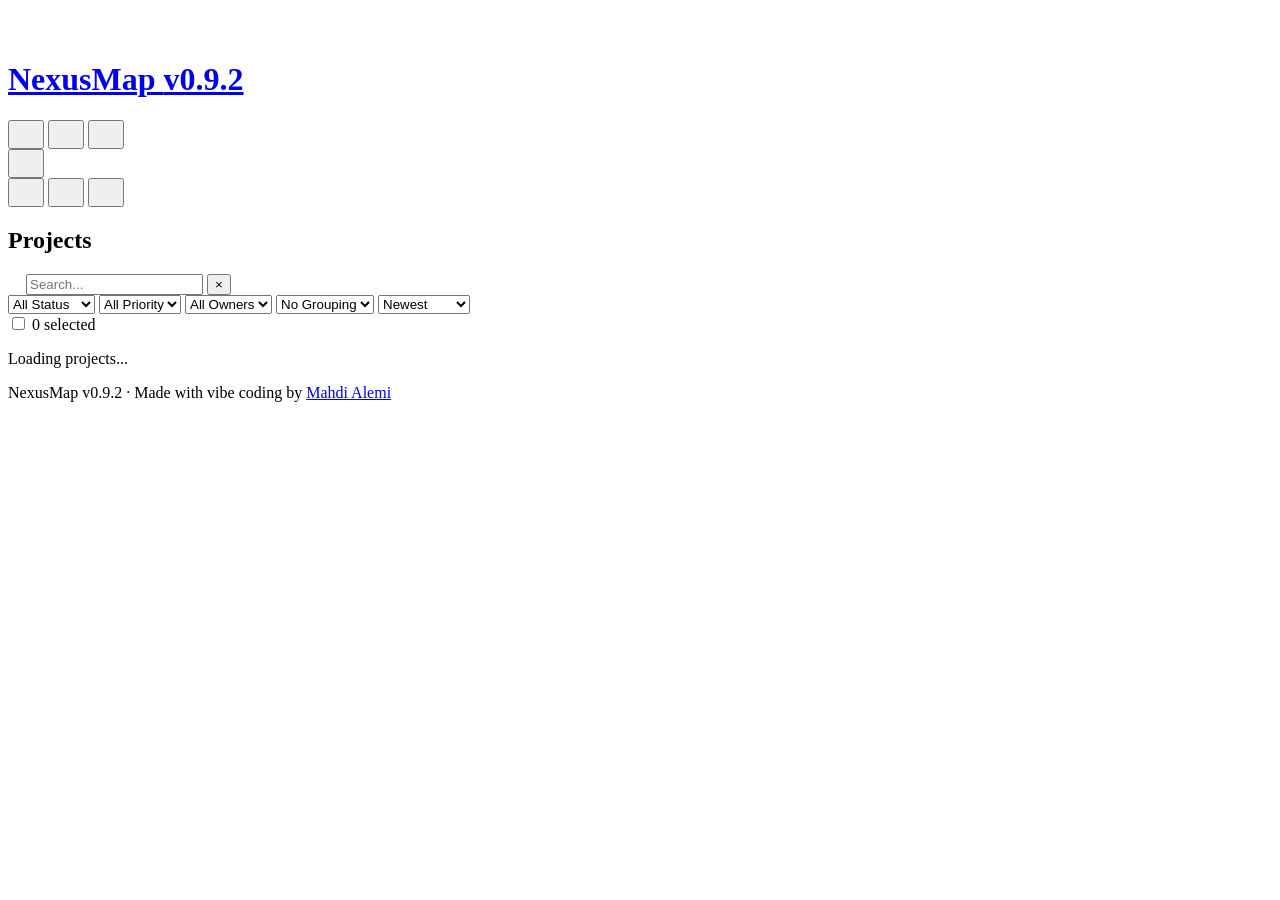
==== commit f87f0704: "feat: notes, check-update, about redesign, export columns, sidebar reorder, bump v0.9.2" ====
--- a/web/pages/index.html
+++ b/web/pages/index.html
@@ -11,7 +11,7 @@
         <div class="header">
         <a href="/" class="header-link">
             <svg width="28" height="28" viewBox="0 0 32 32"><use href="#icon-logo"/></svg>
-            <h1>NexusMap <span class="version-badge">v0.9.1</span></h1>
+            <h1>NexusMap <span class="version-badge">v0.9.2</span></h1>
         </a>
         <div class="header-nav">
             <span id="user-info"></span>
@@ -20,14 +20,11 @@
 
     <div class="project-body">
         <nav class="sidebar">
+            <button class="sidebar-btn" title="New Project" data-action="showCreateModal">
+                <svg width="20" height="20" viewBox="0 0 24 24" fill="none" stroke="currentColor" stroke-width="2" stroke-linecap="round" stroke-linejoin="round"><use href="#icon-plus"/></svg>
+            </button>
             <button class="sidebar-btn" title="All Projects" data-action="showAllProjects">
                 <svg width="20" height="20" viewBox="0 0 24 24" fill="none" stroke="currentColor" stroke-width="2" stroke-linecap="round" stroke-linejoin="round"><use href="#icon-folder"/></svg>
-            </button>
-            <button class="sidebar-btn" title="New Project" data-action="showCreateModal">
-                <svg width="20" height="20" viewBox="0 0 24 24" fill="none" stroke="currentColor" stroke-width="2" stroke-linecap="round" stroke-linejoin="round"><use href="#icon-plus"/></svg>
-            </button>
-            <button class="sidebar-btn" title="Global Stats" data-action="showGlobalStats">
-                <svg width="20" height="20" viewBox="0 0 24 24" fill="none" stroke="currentColor" stroke-width="2" stroke-linecap="round" stroke-linejoin="round"><use href="#icon-bar-chart"/></svg>
             </button>
             <button class="sidebar-btn" title="Tags" data-action="showTagCloud">
                 <svg width="20" height="20" viewBox="0 0 24 24" fill="none" stroke="currentColor" stroke-width="2" stroke-linecap="round" stroke-linejoin="round"><use href="#icon-tag"/></svg>
@@ -65,29 +62,60 @@
         <div class="main-area">
             <div id="toast-container" class="toast-container"></div>
 
-            <div class="card">
-                <div class="card-header">
-                    <h2 class="card-title">Projects</h2>
-                </div>
-
-                <div class="toolbar tb-padded">
-                    <input type="text" id="search-projects" class="form-control search-box" placeholder="Search projects..." data-action="filterProjects">
-                    <select id="filter-status" class="form-control filter-sel" data-action="filterProjects">
+            <div class="asset-actions">
+                <h2 class="card-title">Projects <span id="project-count" class="title-count"></span></h2>
+                <div class="asset-toolbar-right">
+                    <div class="search-wrapper">
+                        <svg class="search-icon" width="14" height="14" viewBox="0 0 24 24" fill="none" stroke="currentColor" stroke-width="2"><use href="#icon-search"/></svg>
+                        <input type="text" id="search-projects" class="search-input" placeholder="Search..." autocomplete="off" data-action="filterProjects">
+                        <button class="search-close" data-action="clearProjectSearch">&times;</button>
+                    </div>
+                    <select id="filter-status" class="form-control" data-action="filterProjects">
                         <option value="">All Status</option>
                         <option value="active">Active</option>
                         <option value="archived">Archived</option>
                         <option value="completed">Completed</option>
                     </select>
-                    <select id="filter-priority" class="form-control filter-sel" data-action="filterProjects">
+                    <select id="filter-priority" class="form-control" data-action="filterProjects">
                         <option value="">All Priority</option>
                         <option value="low">Low</option>
                         <option value="medium">Medium</option>
                         <option value="high">High</option>
                         <option value="critical">Critical</option>
                     </select>
-                </div>
-
-                <div id="projects-grid" class="grid grid-3 grid-padded">
+                    <select id="filter-owner" class="form-control" data-action="filterProjects">
+                        <option value="">All Owners</option>
+                    </select>
+                    <select id="group-projects" class="form-control group-by-sel" data-action="groupProjects">
+                        <option value="">No Grouping</option>
+                        <option value="status">By Status</option>
+                        <option value="priority">By Priority</option>
+                        <option value="owner">By Owner</option>
+                    </select>
+                    <select id="sort-projects" class="form-control" data-action="sortProjects">
+                        <option value="newest">Newest</option>
+                        <option value="oldest">Oldest</option>
+                        <option value="name">Name A-Z</option>
+                        <option value="name_desc">Name Z-A</option>
+                        <option value="priority">Priority</option>
+                        <option value="scans">Most Scans</option>
+                        <option value="due">Due Date</option>
+                    </select>
+                </div>
+            </div>
+
+            <div class="card" style="border-top-left-radius:0;border-top-right-radius:0;">
+                <div id="tag-chips" class="tag-chips" style="display:none;"></div>
+
+                <div id="bulk-bar" class="bulk-bar">
+                    <input type="checkbox" id="bulk-select-all" class="bulk-select-all" title="Select all">
+                    <span class="bulk-count" id="bulk-count">0 selected</span>
+                    <button class="btn btn-secondary" id="bulk-archive-btn" data-action="handleBulkArchive" style="display:none;">Archive</button>
+                    <button class="btn btn-secondary" id="bulk-activate-btn" data-action="handleBulkActivate" style="display:none;">Activate</button>
+                    <button class="btn btn-danger" id="bulk-delete-btn" data-action="handleBulkDelete" style="display:none;">Delete</button>
+                </div>
+
+                <div id="projects-list">
                     <div class="empty-state">
                         <div class="spinner"></div>
                         <p>Loading projects...</p>
@@ -253,27 +281,6 @@
         </div>
     </div>
 
-    <!-- Global Stats Modal -->
-    <div id="global-stats-modal" class="modal-overlay" style="display:none;">
-        <div class="modal modal-max-560">
-            <div class="modal-header">
-                <div class="modal-header-flex">
-                    <div class="modal-icon-box">
-                        <svg width="20" height="20" viewBox="0 0 24 24" fill="none" stroke="currentColor" stroke-width="2" class="modal-icon-svg"><use href="#icon-bar-chart"/></svg>
-                    </div>
-                    <div>
-                        <h3 class="modal-h3">Global Stats</h3>
-                        <p class="modal-subtitle">Overview across all projects</p>
-                    </div>
-                </div>
-                <button class="modal-close" data-action="hideGlobalStats">&times;</button>
-            </div>
-            <div id="global-stats-body" class="modal-body-pad">
-                <div class="spinner spinner-center"></div>
-            </div>
-        </div>
-    </div>
-
     <!-- Tags Cloud Modal -->
     <div id="tag-cloud-modal" class="modal-overlay" style="display:none;">
         <div class="modal modal-max-480">
@@ -302,61 +309,36 @@
     <div id="about-modal" class="modal-overlay" style="display:none;">
         <div class="modal modal-max-480">
             <div class="modal-header">
-                <h3>About NexusMap</h3>
+                <h3>About</h3>
                 <button class="modal-close" data-action="hideAboutModal">&times;</button>
             </div>
             <div class="about-body">
-                <div class="about-icon-wrap">
-                    <svg width="48" height="48" viewBox="0 0 24 24" fill="none" stroke="currentColor" stroke-width="1.5" class="about-icon-svg">
+                <div class="about-hero">
+                    <svg width="44" height="44" viewBox="0 0 24 24" fill="none" stroke="currentColor" stroke-width="1.5" class="about-hero-icon">
                         <use href="#icon-shield"/>
                     </svg>
-                </div>
-                <h2 class="about-title">NexusMap</h2>
-                <p class="about-version">Version 0.9.0 &middot; Network Scanner &amp; Asset Management</p>
-                <div class="about-card">
-                    <h4>What it does</h4>
+                    <h2 class="about-hero-title">NexusMap</h2>
+                    <p class="about-hero-version">v0.9.2 &middot; Network Scanner &amp; Asset Management</p>
+                </div>
+                <div class="about-desc">
                     <p>NexusMap is a network scanner management platform. It allows you to create projects, run Nmap scans, manage scan profiles, and consolidate results in one centralized dashboard. Built for security professionals who need to organize and track their network assessments efficiently.</p>
-                </div>
-                <div class="about-card">
-                    <h4>How it was built</h4>
-                    <p>This project was built using <strong>Vibe Coding</strong> &mdash; an AI-assisted development approach where the entire codebase was generated through natural language conversation.</p>
-                    <p>Powered by <strong>OpenCode</strong> CLI with the <strong>Big Pickle</strong> model.</p>
-                </div>
-                <div class="about-tech">
-                    <div class="about-tech-item"><div>Go</div><div>Backend</div></div>
-                    <div class="about-tech-sep">&middot;</div>
-                    <div class="about-tech-item"><div>SQLite</div><div>Database</div></div>
-                    <div class="about-tech-sep">&middot;</div>
-                    <div class="about-tech-item"><div>Vanilla JS</div><div>Frontend</div></div>
-                </div>
-                <p class="about-footer">Developed by <a href="https://github.com/mahdialemi" target="_blank" rel="noopener noreferrer" class="about-link">Mahdi Alemi</a></p>
-            </div>
-        </div>
-    </div>
-
-    <!-- Dashboard Modal -->
-    <div id="dashboard-modal" class="modal-overlay" style="display:none;">
-        <div class="modal modal-max-520">
-            <div class="modal-header">
-                <div class="modal-header-flex">
-                    <div class="modal-icon-box">
-                        <svg width="20" height="20" viewBox="0 0 24 24" fill="none" stroke="currentColor" stroke-width="2" class="modal-icon-svg"><use href="#icon-grid"/></svg>
-                    </div>
-                    <div>
-                        <h3 class="modal-m0" id="dashboard-title">Project Dashboard</h3>
-                        <p class="modal-subtitle" id="dashboard-subtitle">Project overview</p>
-                    </div>
-                </div>
-                <button class="modal-close" data-action="hideProjectDashboard">&times;</button>
-            </div>
-            <div id="dashboard-body" class="modal-body-pad">
-                <div class="spinner spinner-center"></div>
+                    <p class="about-desc-sub">Built using <strong>Vibe Coding</strong> &mdash; an AI-assisted development approach. Powered by <strong>OpenCode</strong> CLI with the <strong>Big Pickle</strong> model.</p>
+                </div>
+                <div class="about-pills">
+                    <span class="about-pill">Go</span>
+                    <span class="about-pill">SQLite</span>
+                    <span class="about-pill">Vanilla JS</span>
+                </div>
+                <div class="about-ftr">
+                    <span>Developed by <a href="https://github.com/mahdialemi" target="_blank" rel="noopener noreferrer" class="about-link">Mahdi Alemi</a></span>
+                    <button class="btn btn-secondary btn-sm" data-action="checkForUpdates">Check for Updates</button>
+                </div>
             </div>
         </div>
     </div>
 
     <div class="footer">
-        NexusMap v0.9.1 &middot; Made with <span class="footer-accent">vibe coding</span> by <a href="https://github.com/mahdialemi" target="_blank" rel="noopener noreferrer" class="footer-link">Mahdi Alemi</a>
+        NexusMap v0.9.2 &middot; Made with <span class="footer-accent">vibe coding</span> by <a href="https://github.com/mahdialemi" target="_blank" rel="noopener noreferrer" class="footer-link">Mahdi Alemi</a>
     </div>
 </body>
 </html>
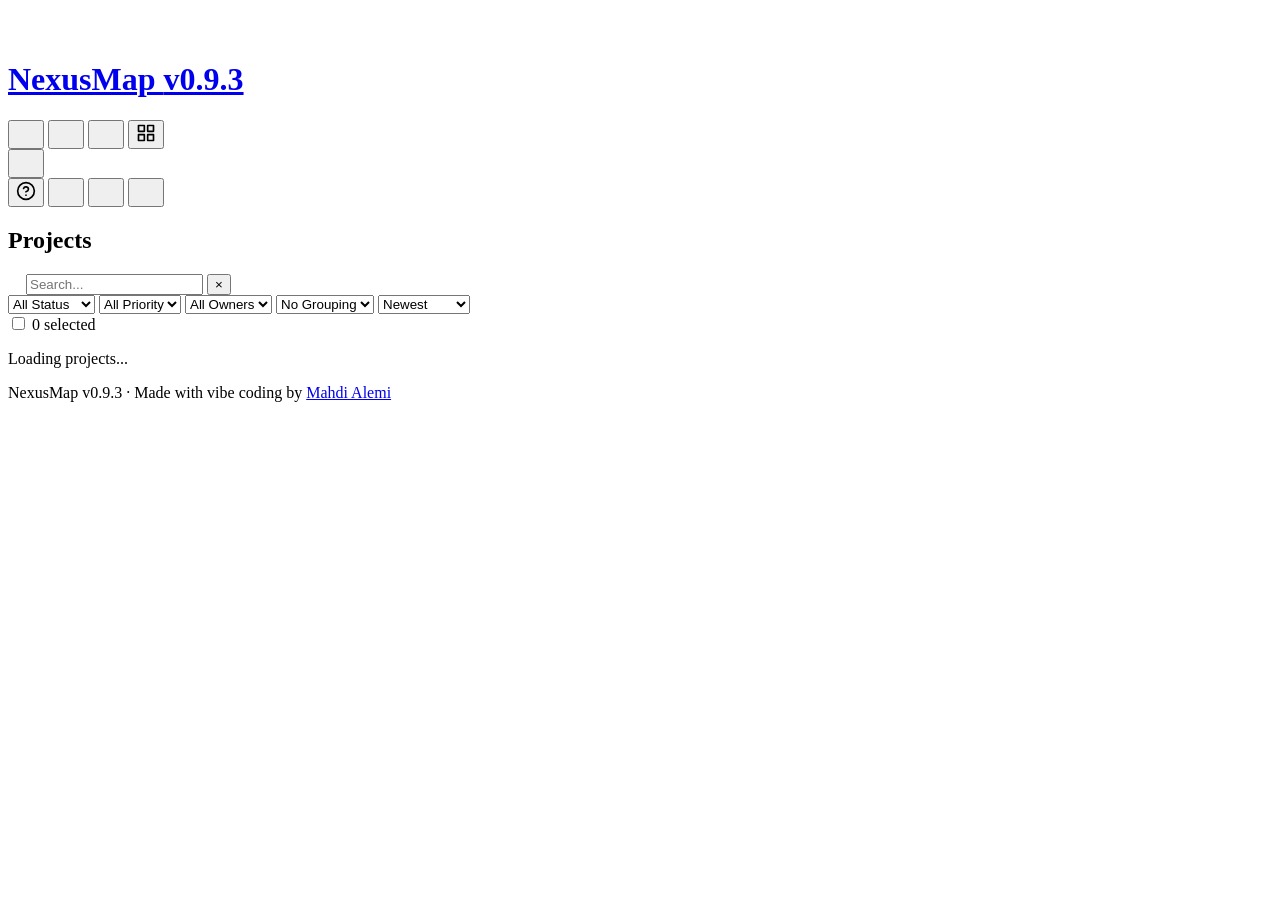
==== commit 9bb083f2: "feat: global dashboard, per-project dashboard, chart.js, fix layout bugs, bump v0.9.3" ====
--- a/web/pages/index.html
+++ b/web/pages/index.html
@@ -11,7 +11,7 @@
         <div class="header">
         <a href="/" class="header-link">
             <svg width="28" height="28" viewBox="0 0 32 32"><use href="#icon-logo"/></svg>
-            <h1>NexusMap <span class="version-badge">v0.9.2</span></h1>
+            <h1>NexusMap <span class="version-badge"><span class="app-version">v0.9.3</span></span></h1>
         </a>
         <div class="header-nav">
             <span id="user-info"></span>
@@ -28,6 +28,9 @@
             </button>
             <button class="sidebar-btn" title="Tags" data-action="showTagCloud">
                 <svg width="20" height="20" viewBox="0 0 24 24" fill="none" stroke="currentColor" stroke-width="2" stroke-linecap="round" stroke-linejoin="round"><use href="#icon-tag"/></svg>
+            </button>
+            <button class="sidebar-btn" title="Dashboard" data-action="goToDashboard">
+                <svg width="20" height="20" viewBox="0 0 24 24" fill="none" stroke="currentColor" stroke-width="2" stroke-linecap="round" stroke-linejoin="round"><rect x="3" y="3" width="7" height="7"/><rect x="14" y="3" width="7" height="7"/><rect x="14" y="14" width="7" height="7"/><rect x="3" y="14" width="7" height="7"/></svg>
             </button>
             <div class="sidebar-spacer"></div>
             <div class="sidebar-separator"></div>
@@ -46,6 +49,9 @@
                     </div>
                 </div>
             </div>
+            <button class="sidebar-btn" title="Shortcuts (?)" data-action="showShortcutsHelp">
+                <svg width="20" height="20" viewBox="0 0 24 24" fill="none" stroke="currentColor" stroke-width="2" stroke-linecap="round" stroke-linejoin="round"><circle cx="12" cy="12" r="10"/><path d="M9.09 9a3 3 0 0 1 5.83 1c0 2-3 3-3 3"/><line x1="12" y1="17" x2="12.01" y2="17"/></svg>
+            </button>
             <button class="sidebar-btn" title="About" data-action="showAboutModal">
                 <svg width="20" height="20" viewBox="0 0 24 24" fill="none" stroke="currentColor" stroke-width="2" stroke-linecap="round" stroke-linejoin="round"><use href="#icon-info"/></svg>
             </button>
@@ -318,7 +324,7 @@
                         <use href="#icon-shield"/>
                     </svg>
                     <h2 class="about-hero-title">NexusMap</h2>
-                    <p class="about-hero-version">v0.9.2 &middot; Network Scanner &amp; Asset Management</p>
+                    <p class="about-hero-version"><span class="app-version">v0.9.3</span> &middot; Network Scanner &amp; Asset Management</p>
                 </div>
                 <div class="about-desc">
                     <p>NexusMap is a network scanner management platform. It allows you to create projects, run Nmap scans, manage scan profiles, and consolidate results in one centralized dashboard. Built for security professionals who need to organize and track their network assessments efficiently.</p>
@@ -338,7 +344,7 @@
     </div>
 
     <div class="footer">
-        NexusMap v0.9.2 &middot; Made with <span class="footer-accent">vibe coding</span> by <a href="https://github.com/mahdialemi" target="_blank" rel="noopener noreferrer" class="footer-link">Mahdi Alemi</a>
+        NexusMap <span class="app-version">v0.9.3</span> &middot; Made with <span class="footer-accent">vibe coding</span> by <a href="https://github.com/mahdialemi" target="_blank" rel="noopener noreferrer" class="footer-link">Mahdi Alemi</a>
     </div>
 </body>
 </html>
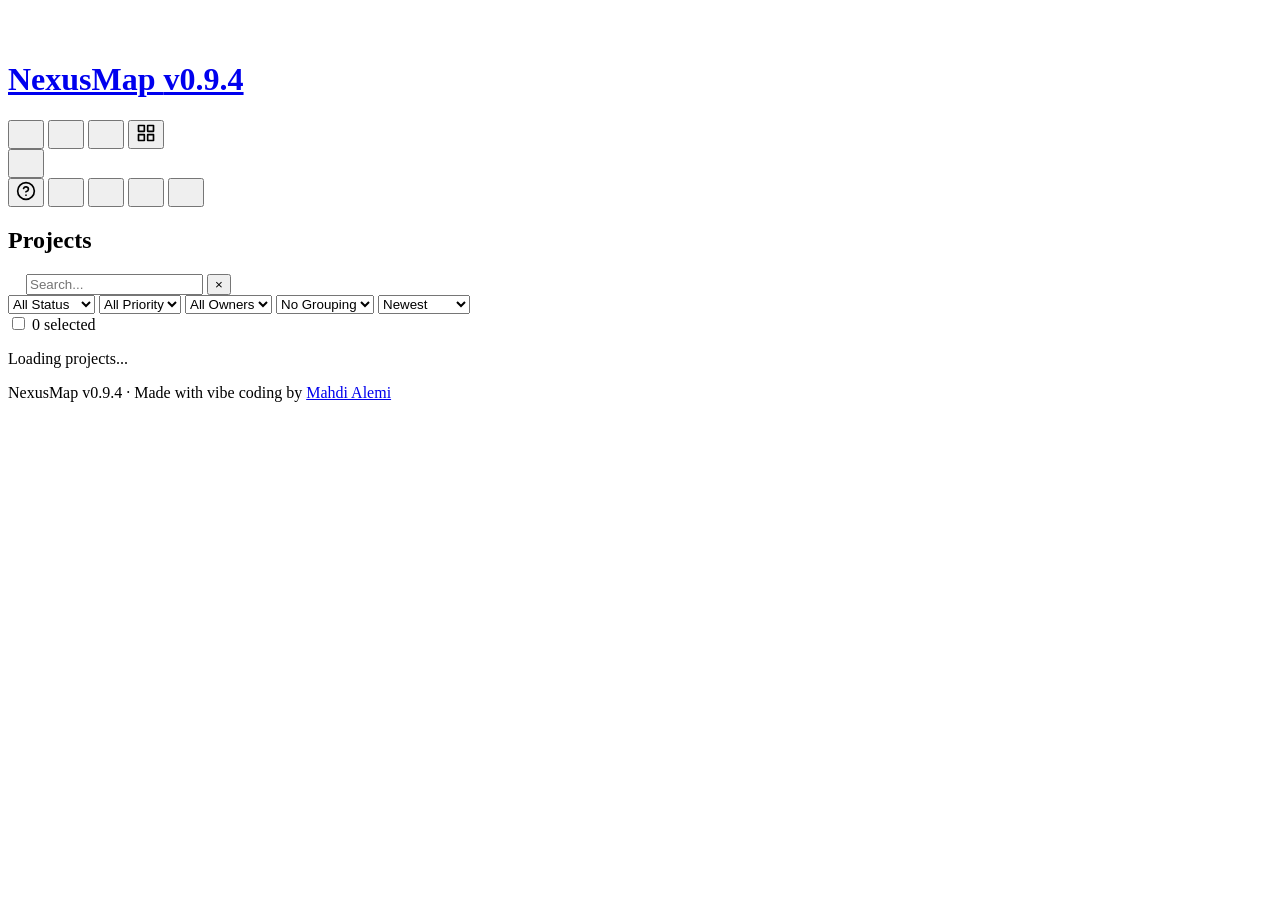
==== commit 686bc280: "feat: i18n (fa/en), settings page redesign, dashboard fixes, bump v0.9.4" ====
--- a/web/pages/index.html
+++ b/web/pages/index.html
@@ -11,7 +11,7 @@
         <div class="header">
         <a href="/" class="header-link">
             <svg width="28" height="28" viewBox="0 0 32 32"><use href="#icon-logo"/></svg>
-            <h1>NexusMap <span class="version-badge"><span class="app-version">v0.9.3</span></span></h1>
+            <h1>NexusMap <span class="version-badge"><span class="app-version">v0.9.4</span></span></h1>
         </a>
         <div class="header-nav">
             <span id="user-info"></span>
@@ -52,6 +52,9 @@
             <button class="sidebar-btn" title="Shortcuts (?)" data-action="showShortcutsHelp">
                 <svg width="20" height="20" viewBox="0 0 24 24" fill="none" stroke="currentColor" stroke-width="2" stroke-linecap="round" stroke-linejoin="round"><circle cx="12" cy="12" r="10"/><path d="M9.09 9a3 3 0 0 1 5.83 1c0 2-3 3-3 3"/><line x1="12" y1="17" x2="12.01" y2="17"/></svg>
             </button>
+            <button class="sidebar-btn" title="Settings" data-action="goToSettings">
+                <svg width="20" height="20" viewBox="0 0 24 24" fill="none" stroke="currentColor" stroke-width="2" stroke-linecap="round" stroke-linejoin="round"><use href="#icon-settings"/></svg>
+            </button>
             <button class="sidebar-btn" title="About" data-action="showAboutModal">
                 <svg width="20" height="20" viewBox="0 0 24 24" fill="none" stroke="currentColor" stroke-width="2" stroke-linecap="round" stroke-linejoin="round"><use href="#icon-info"/></svg>
             </button>
@@ -324,7 +327,7 @@
                         <use href="#icon-shield"/>
                     </svg>
                     <h2 class="about-hero-title">NexusMap</h2>
-                    <p class="about-hero-version"><span class="app-version">v0.9.3</span> &middot; Network Scanner &amp; Asset Management</p>
+                    <p class="about-hero-version"><span class="app-version">v0.9.4</span> &middot; Network Scanner &amp; Asset Management</p>
                 </div>
                 <div class="about-desc">
                     <p>NexusMap is a network scanner management platform. It allows you to create projects, run Nmap scans, manage scan profiles, and consolidate results in one centralized dashboard. Built for security professionals who need to organize and track their network assessments efficiently.</p>
@@ -344,7 +347,7 @@
     </div>
 
     <div class="footer">
-        NexusMap <span class="app-version">v0.9.3</span> &middot; Made with <span class="footer-accent">vibe coding</span> by <a href="https://github.com/mahdialemi" target="_blank" rel="noopener noreferrer" class="footer-link">Mahdi Alemi</a>
+        NexusMap <span class="app-version">v0.9.4</span> &middot; Made with <span class="footer-accent">vibe coding</span> by <a href="https://github.com/mahdialemi" target="_blank" rel="noopener noreferrer" class="footer-link">Mahdi Alemi</a>
     </div>
 </body>
 </html>
